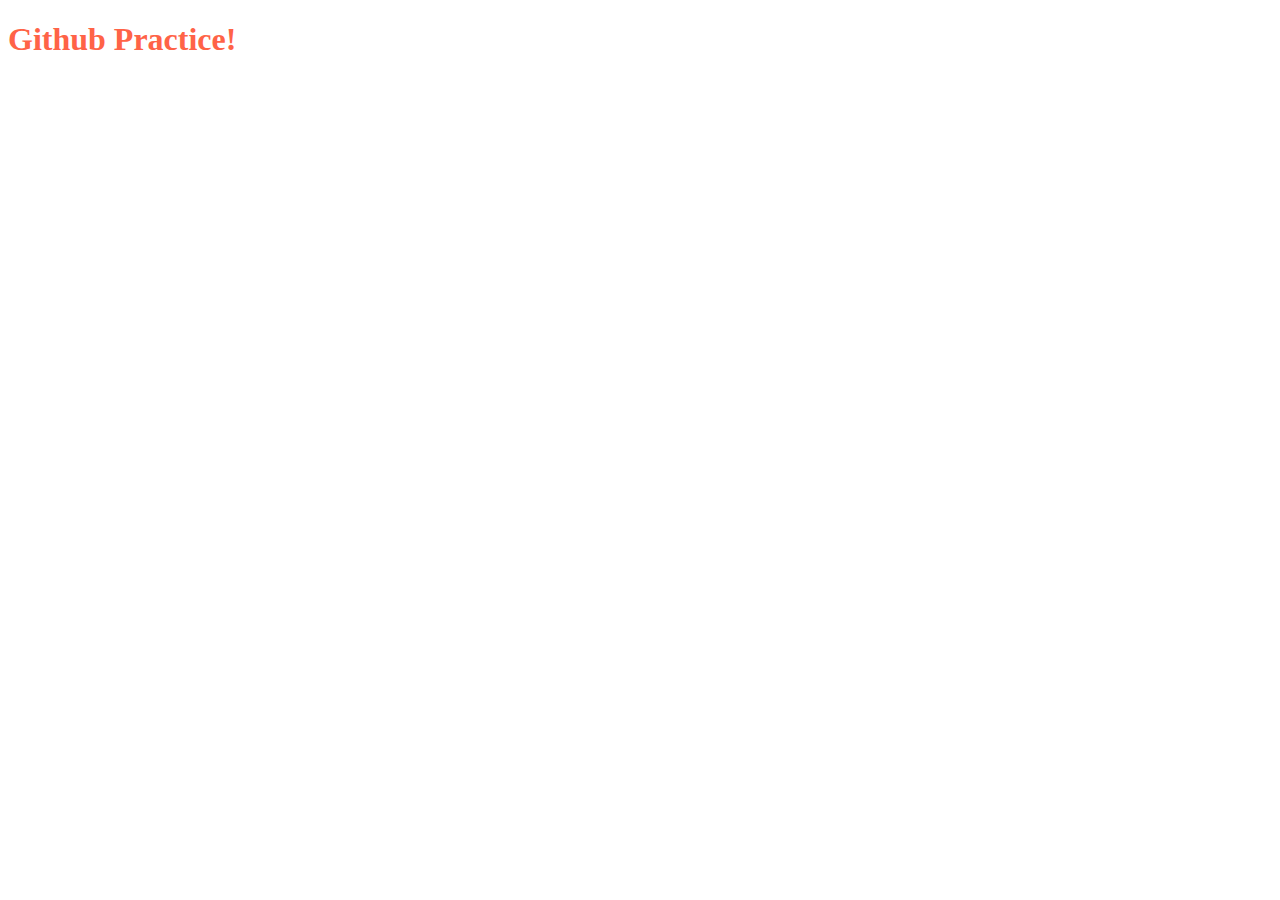
==== index.html @ 2a8c1558 "Connected index.html to style.css" ====
<!DOCTYPE html>
<html lang="en">
<head>
  <meta charset="UTF-8">
  <meta name="viewport" content="width=device-width, initial-scale=1.0">
  <link rel="stylesheet" href="css/style.css">
  <title>Document</title>
</head>
<body>
  <h1 class="heading">Github Practice!</h1>
</body>
</html>
---- css/style.css ----
* {
  box-sizing: border-box;
}
.heading {
  color: tomato;
}
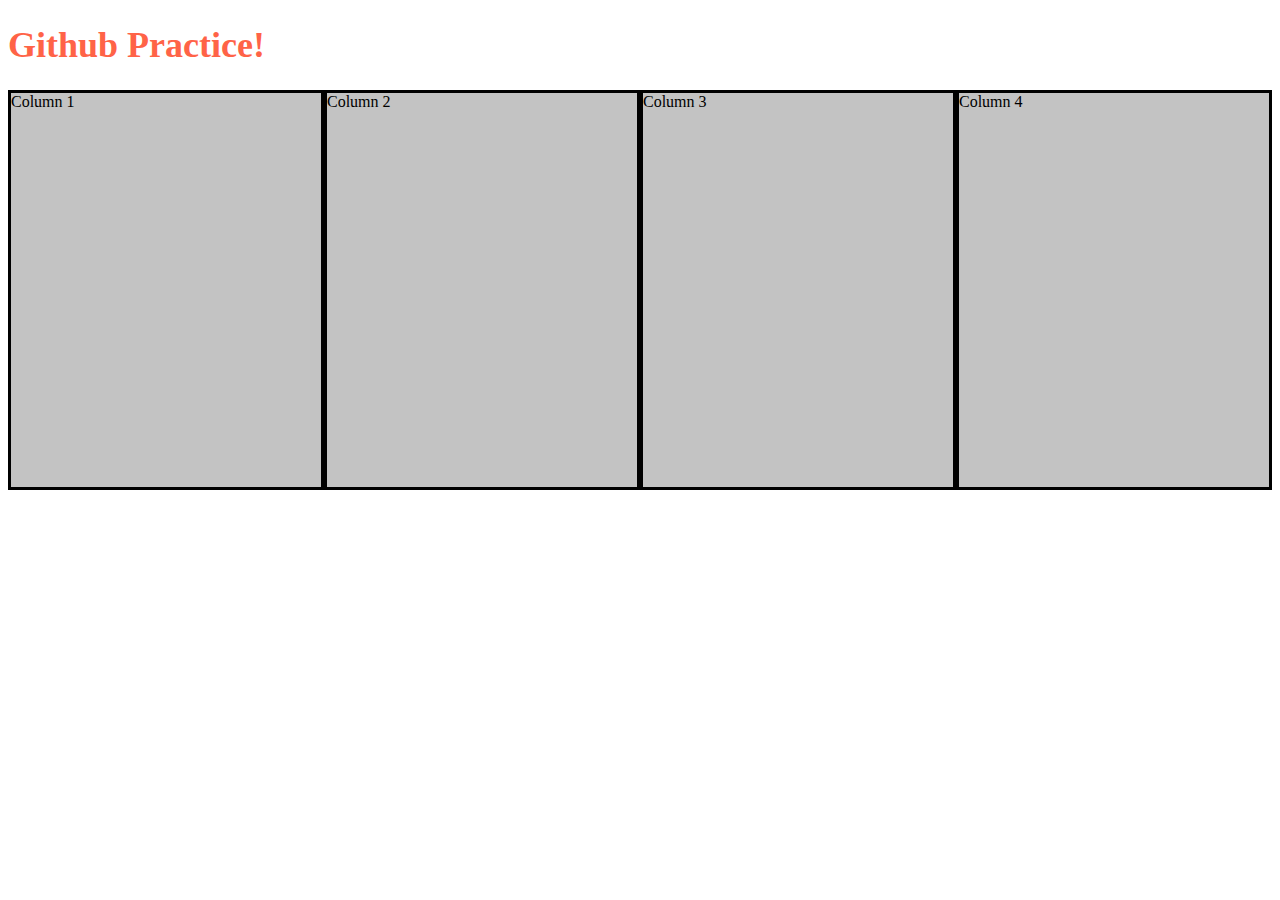
==== commit e1d7df32: "Added a row and four columns" ====
--- a/index.html
+++ b/index.html
@@ -8,5 +8,12 @@
 </head>
 <body>
   <h1 class="heading">Github Practice!</h1>
+  <div class="row">
+    <div class="column">Column 1</div>
+    <div class="column">Column 2</div>
+    <div class="column">Column 3</div>
+    <div class="column">Column 4</div>
+  </div>
+  
 </body>
 </html>--- a/css/style.css
+++ b/css/style.css
@@ -3,4 +3,17 @@
 }
 .heading {
   color: tomato;
+  font-size: 36px;
+}
+.column {
+  float: left;
+  width: 25%;
+  height: 400px;
+  border: 3px solid black;
+  background-color: #c3c3c3;
+}
+.row:after {
+  content: "";
+  clear: both;
+  display: table;
 }